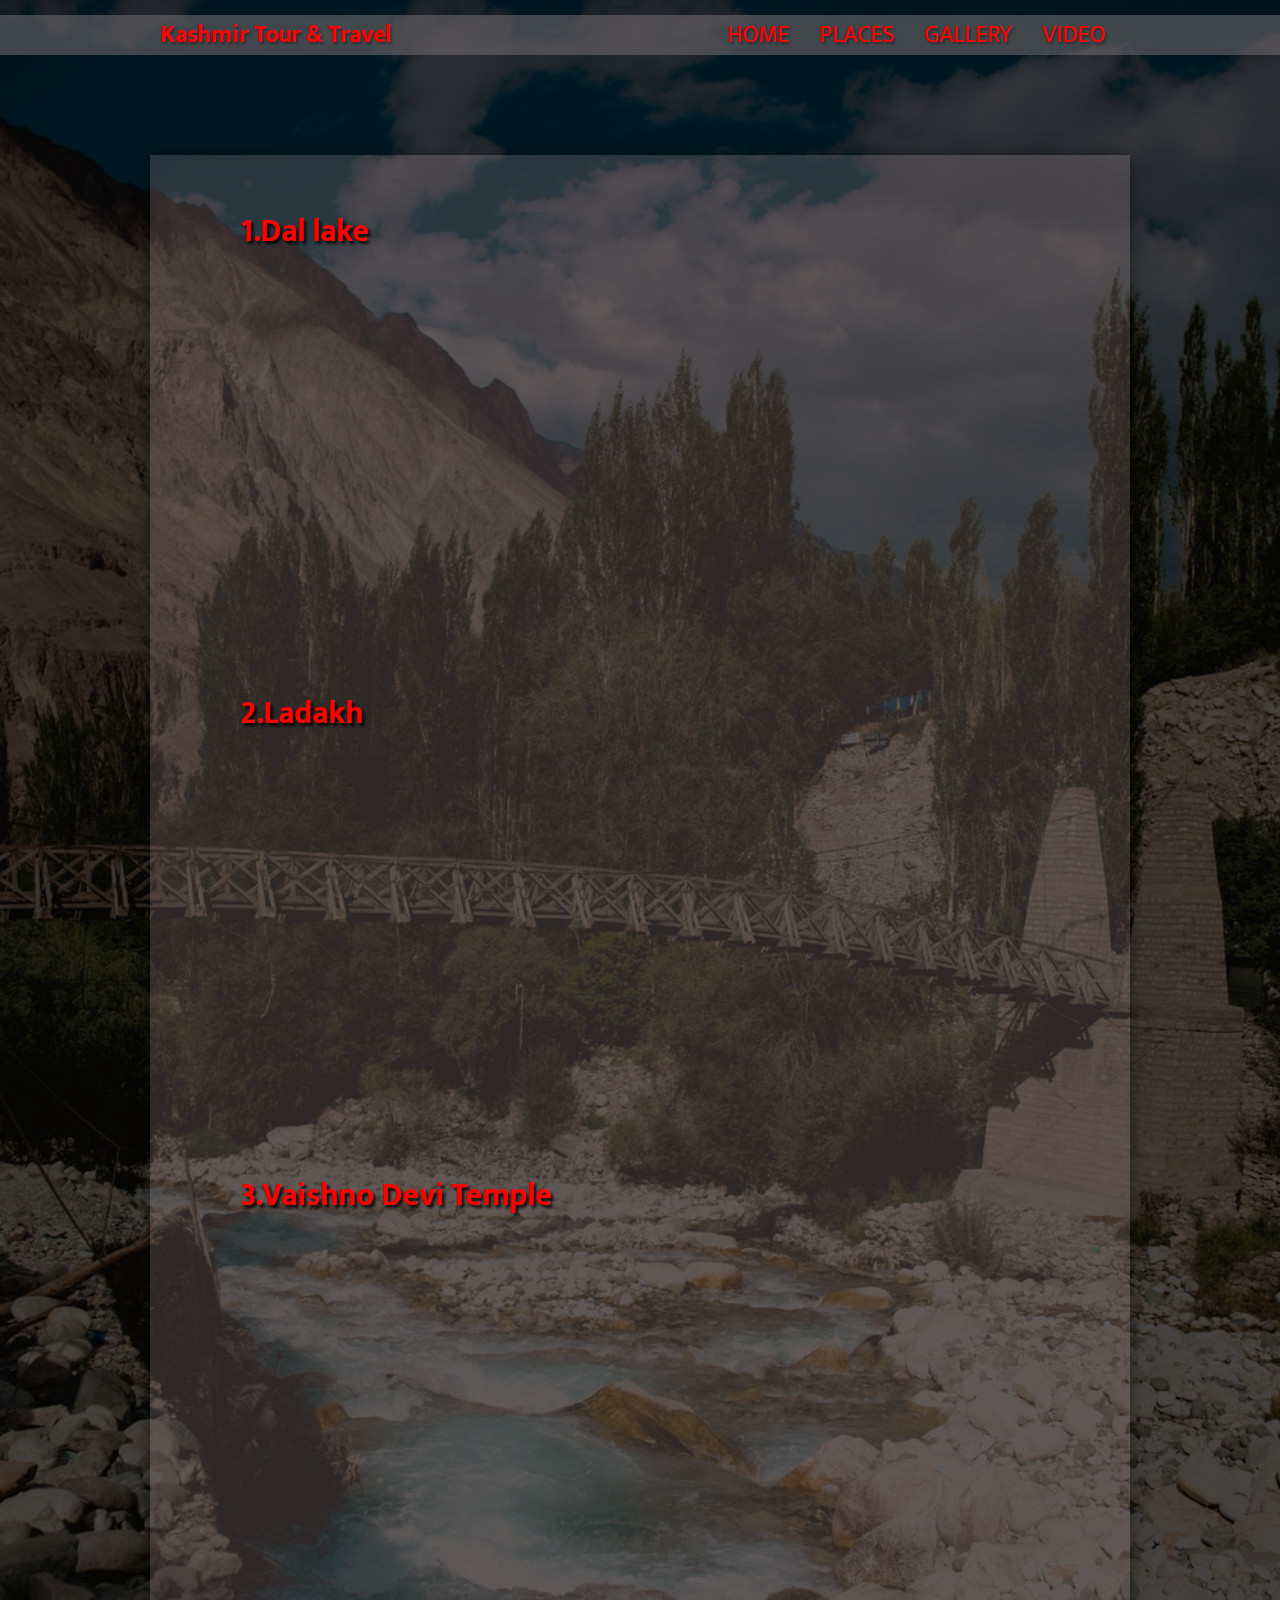
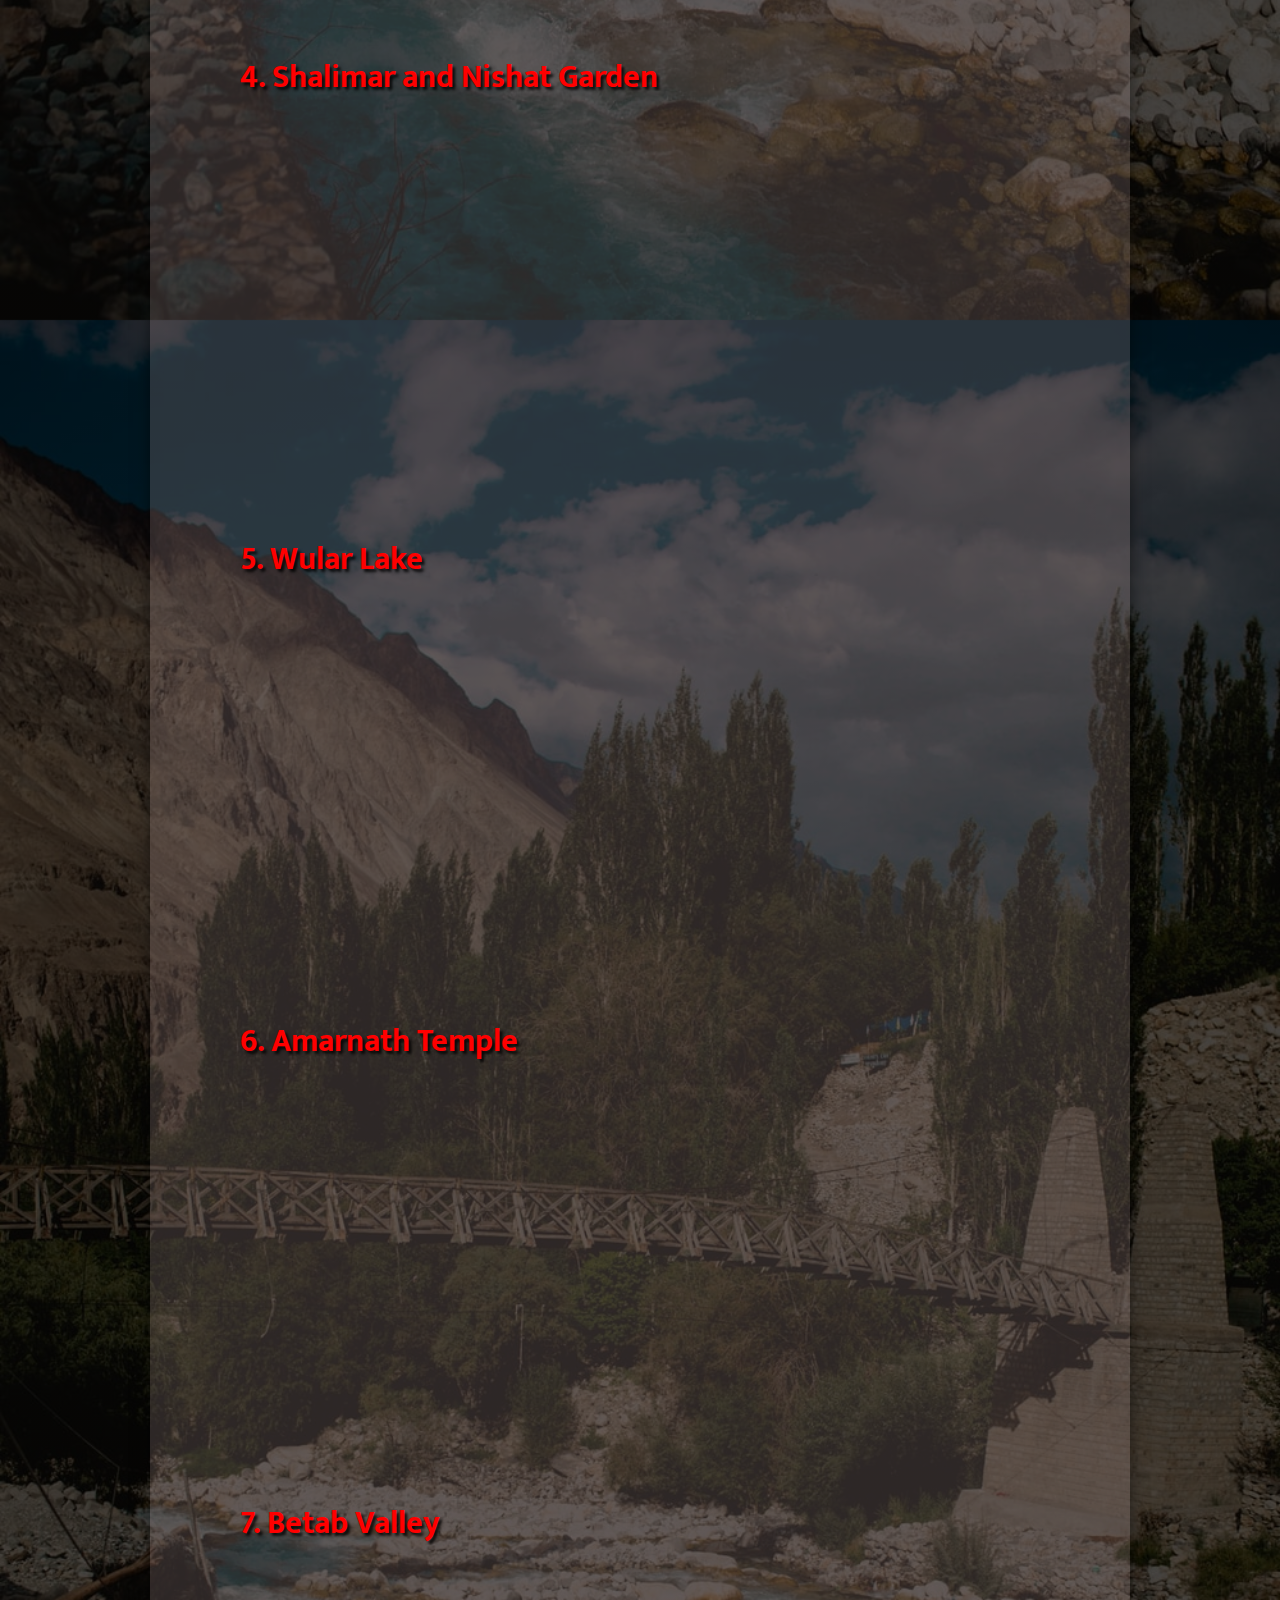
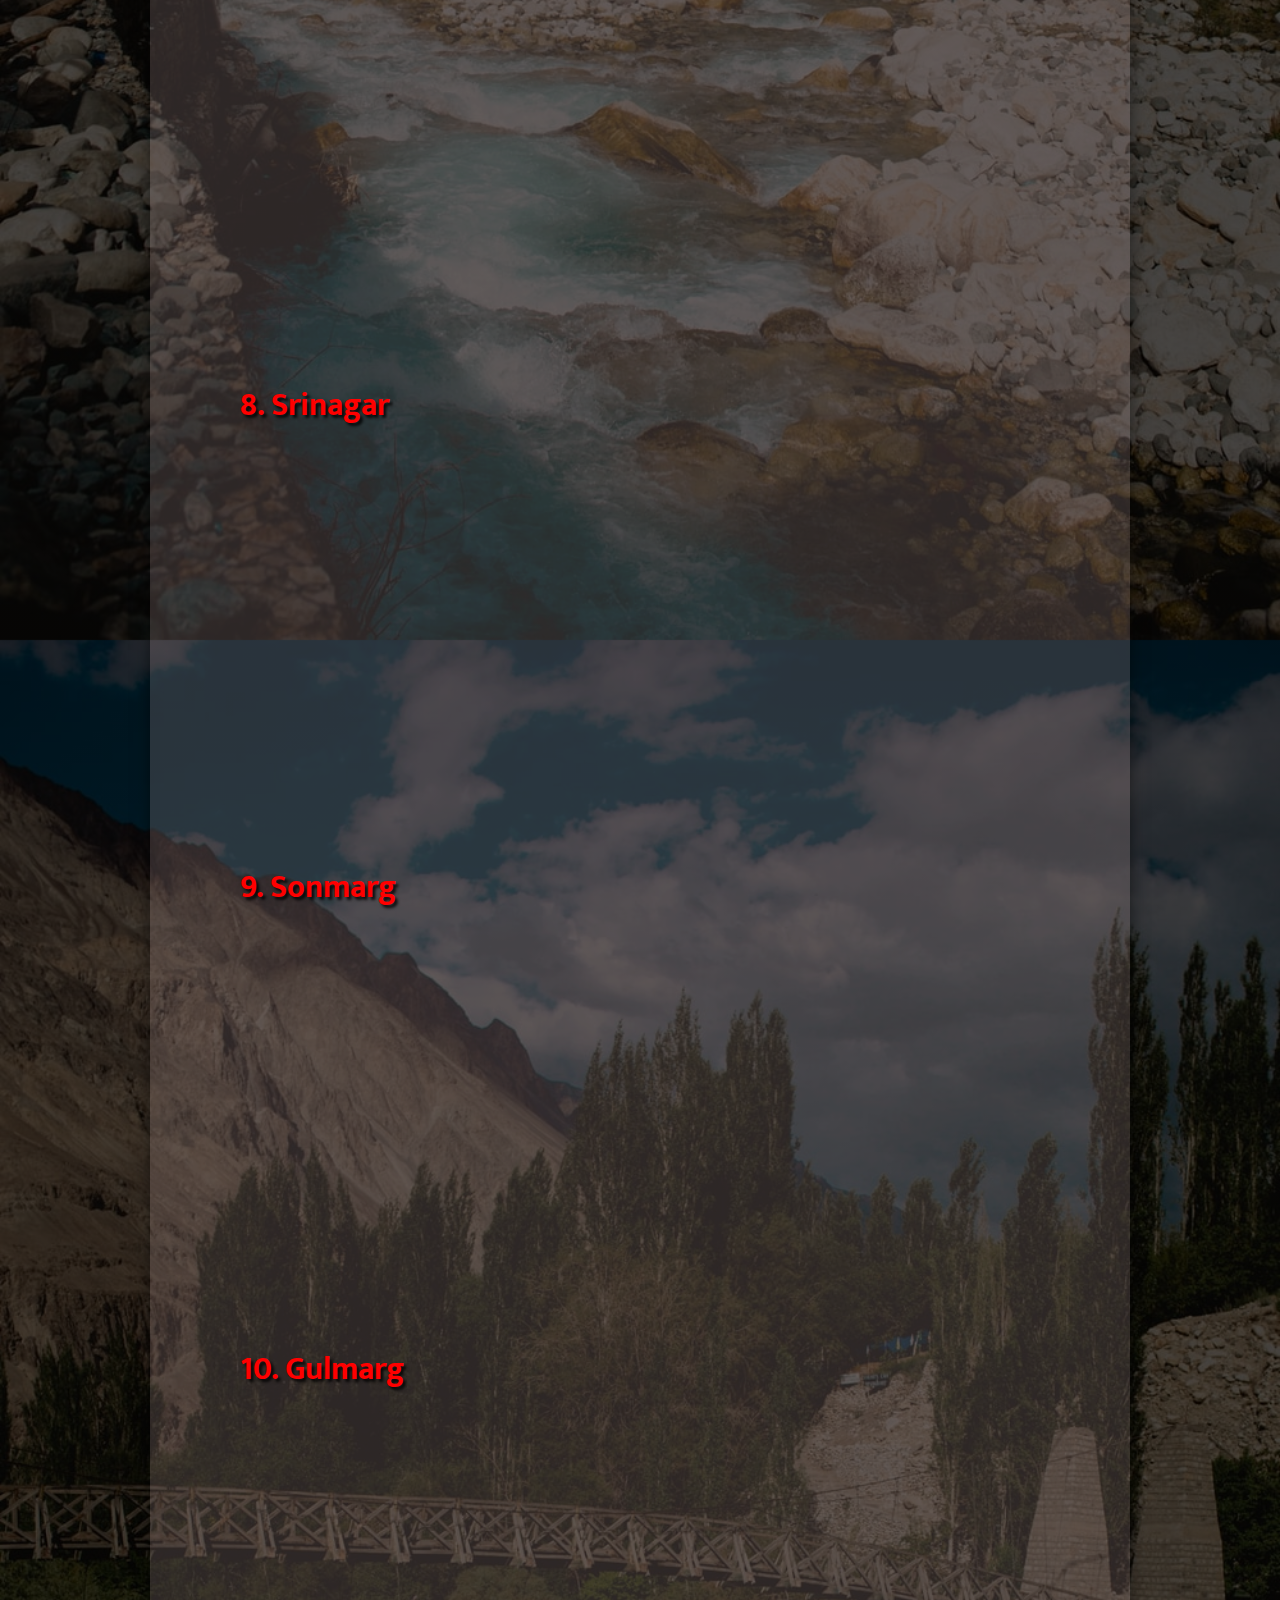
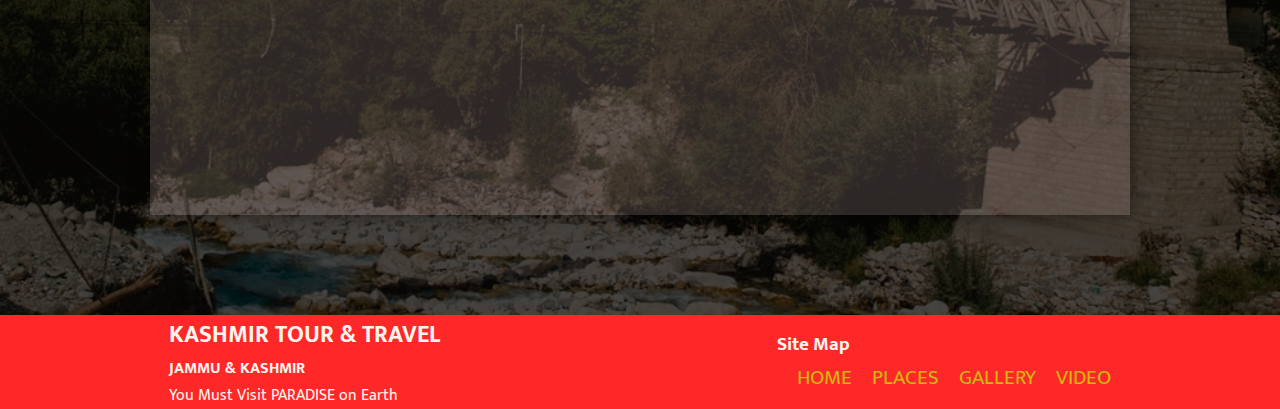
==== video.html @ 689930aa "Add files via upload" ====
<!DOCTYPE html>
<html lang="en">
<head>
    <meta charset="UTF-8">
    <meta http-equiv="X-UA-Compatible" content="IE=edge">
    <meta name="viewport" content="width=device-width, initial-scale=1.0">
    <!-- CSS only -->
    <link href="https://cdn.jsdelivr.net/npm/bootstrap@5.1.3/dist/css/bootstrap.min.css" rel="stylesheet" integrity="sha384-1BmE4kWBq78iYhFldvKuhfTAU6auU8tT94WrHftjDbrCEXSU1oBoqyl2QvZ6jIW3" crossorigin="anonymous"> 
    <!-- JavaScript bundle with popper-->
    <script src="https://cdn.jsdelivr.net/npm/bootstrap@5.1.3/dist/js/bootstrap.bundle.min.js" integrity="sha384-ka7Sk0Gln4gmtz2MlQnikT1wXgYsOg+OMhuP+IlRH9sENBO0LRn5q+8nbTov4+1p" crossorigin="anonymous"></script>
    <link rel="stylesheet" href="css/video.css">
    <title>minor project</title>
</head>
<body>
    <header>
        <nav>
           <div class="logo">
               <h2 class="h3">Kashmir Tour & Travel</h2>
               </div>
           <ul>
               <li><a href="index.html">HOME</a></li>
               <li><a href="places2.html">PLACES</a></li>
               <li><a href="image slider.html">GALLERY</a></li>
               <li><a href="video.html">VIDEO</a></li>
           </ul>
        </nav>
      </header>
      <div class="box">
        <div class="container"> 
          <div class="left">
            <h1>1.Dal lake</h1>
            <iframe width="800" height="400" src="https://www.youtube.com/embed/hYRlafEXWm4" title="YouTube video player" frameborder="0" allow="accelerometer; autoplay; clipboard-write; encrypted-media; gyroscope; picture-in-picture" allowfullscreen></iframe>
          </div>   
               
          <div class="left">
            <h1>2.Ladakh</h1>
            <iframe width="800" height="400" src="https://www.youtube.com/embed/sQMa0D6uUao" title="YouTube video player" frameborder="0" allow="accelerometer; autoplay; clipboard-write; encrypted-media; gyroscope; picture-in-picture" allowfullscreen></iframe>
          </div>


          <div class="left" >
            <h1>3.Vaishno Devi Temple</h1>
            <iframe width="800" height="400" src="https://www.youtube.com/embed/qabTa_plFnQ" title="YouTube video player" frameborder="0" allow="accelerometer; autoplay; clipboard-write; encrypted-media; gyroscope; picture-in-picture" allowfullscreen></iframe>
          </div>

          <div class="left" >
            <h1>4. Shalimar and Nishat Garden</h1>
           <iframe width="800" height="400" src="https://www.youtube.com/embed/Zb5ugOy98cc" title="YouTube video player" frameborder="0" allow="accelerometer; autoplay; clipboard-write; encrypted-media; gyroscope; picture-in-picture" allowfullscreen></iframe>
          </div>

          <div class="left" >
            <h1>5. Wular Lake</h1>
            <iframe width="800" height="400" src="https://www.youtube.com/embed/BBV7KAjLfRA" title="YouTube video player" frameborder="0" allow="accelerometer; autoplay; clipboard-write; encrypted-media; gyroscope; picture-in-picture" allowfullscreen></iframe>
          </div>

          <div class="left" >
            <h1>6. Amarnath Temple </h1>
            <iframe width="800" height="400" src="https://www.youtube.com/embed/8clpD8xfV7g" title="YouTube video player" frameborder="0" allow="accelerometer; autoplay; clipboard-write; encrypted-media; gyroscope; picture-in-picture" allowfullscreen></iframe>
          </div>

          <div class="left" >
            <h1>7. Betab Valley</h1>
            <iframe width="800" height="400" src="https://www.youtube.com/embed/fBd8pjuE5Cc" title="YouTube video player" frameborder="0" allow="accelerometer; autoplay; clipboard-write; encrypted-media; gyroscope; picture-in-picture" allowfullscreen></iframe>
          </div>

          <div class="left" >
            <h1>8. Srinagar</h1>
            <iframe width="800" height="400" src="https://www.youtube.com/embed/a53YZf69OeA" title="YouTube video player" frameborder="0" allow="accelerometer; autoplay; clipboard-write; encrypted-media; gyroscope; picture-in-picture" allowfullscreen></iframe>
          </div>

          <div class="left" >
            <h1>9. Sonmarg</h1>
            <iframe width="800" height="400" src="https://www.youtube.com/embed/_2jApmypvVA" title="YouTube video player" frameborder="0" allow="accelerometer; autoplay; clipboard-write; encrypted-media; gyroscope; picture-in-picture" allowfullscreen></iframe>
          </div>

          <div class="left" >
            <h1>10. Gulmarg</h1>
            <iframe width="800" height="400" src="https://www.youtube.com/embed/TPKwplua2PU" title="YouTube video player" frameborder="0" allow="accelerometer; autoplay; clipboard-write; encrypted-media; gyroscope; picture-in-picture" allowfullscreen></iframe>
          </div>
             </div>
          </div>


    <footer>
        <div class="left">
            <h2>KASHMIR TOUR & TRAVEL</h2>
            <h4><i><img src="" alt=""></i>JAMMU & KASHMIR</h4>
            <p>You Must Visit PARADISE on Earth</p>
            </div>
            <div class="right">
                <h3>Site Map</h3>
            <ul>
                <li><a href="index.html"> HOME</a></li>
                <li><a href="places2.html">PLACES</a></li>
                <li><a href="image slider.html">GALLERY</a></li>
                <li><a href="video.html"> VIDEO</a></li>
            </ul>
        </div>
    </footer>
</body>
</html>
---- css/video.css ----
@import url('https://fonts.googleapis.com/css2?family=Mukta:wght@300;500;800&display=swap');
*{
    margin: 0px;
    padding: 0px;
    font-family: Mukta, sans-serif;
}

body{
    background-image:linear-gradient(rgba(0,0,0,0.7),rgba(0,0,0,0.7)), url(../imgs/b1.jpg);
    background-size: 100%;
}

nav{
    display: flex;
    justify-content: space-around;
    align-items: center;
    flex-wrap: wrap;
    background: rgba(121, 115, 115, 0.527);
    text-shadow: 2px 2px 2px rgba(44, 42, 42, 0.842);
    margin-top: 15px;
    color:red;

}

nav ul{
    display: flex;
    list-style-type:none;
    float:right;
   
}    
nav ul li{
    margin: 0px 15px;

}
nav li a{
    text-decoration: none;
 
    margin-top: 15px;
    color:red;
    font-size: 1.5em;
    text-shadow: 2px 2px 2px rgba(44, 42, 42, 0.842);

}
nav li a:hover{
    color: yellow;
}


.box{
    position: relative;
    max-width: 90%;
    padding: 10px;
    margin-top: 100px;
    margin-bottom: 100px;
    margin-left: 150px;
    margin-right: 150px;
    background: rgba(206, 176, 176, .2);
    box-shadow: 0px 0px 15px rgba(0,0,0,.5);
    
}

h1{
        color: red;
        margin-top: 20px;
        text-shadow: 3px 3px 3px rgba(0, 0, 0, 0.842) ;
    
    
}
.container{
    display: flex;
    flex-direction: column;
    flex-wrap: wrap;
    margin-top: 20px;
    justify-content: center;
    align-items: center;
   
}


footer{
    background-color: rgb(255, 40, 40);
    display: flex;
    color: seashell;
    justify-content: space-around;
    align-items: center;
    flex-wrap: wrap;

}
footer ul{
    list-style-type:none;
    display: flex;

}

footer ul a{
    text-decoration: none;
    color: rgb(211,182,16);
    font-size: 1.3em;
    margin-left: 20px;
}
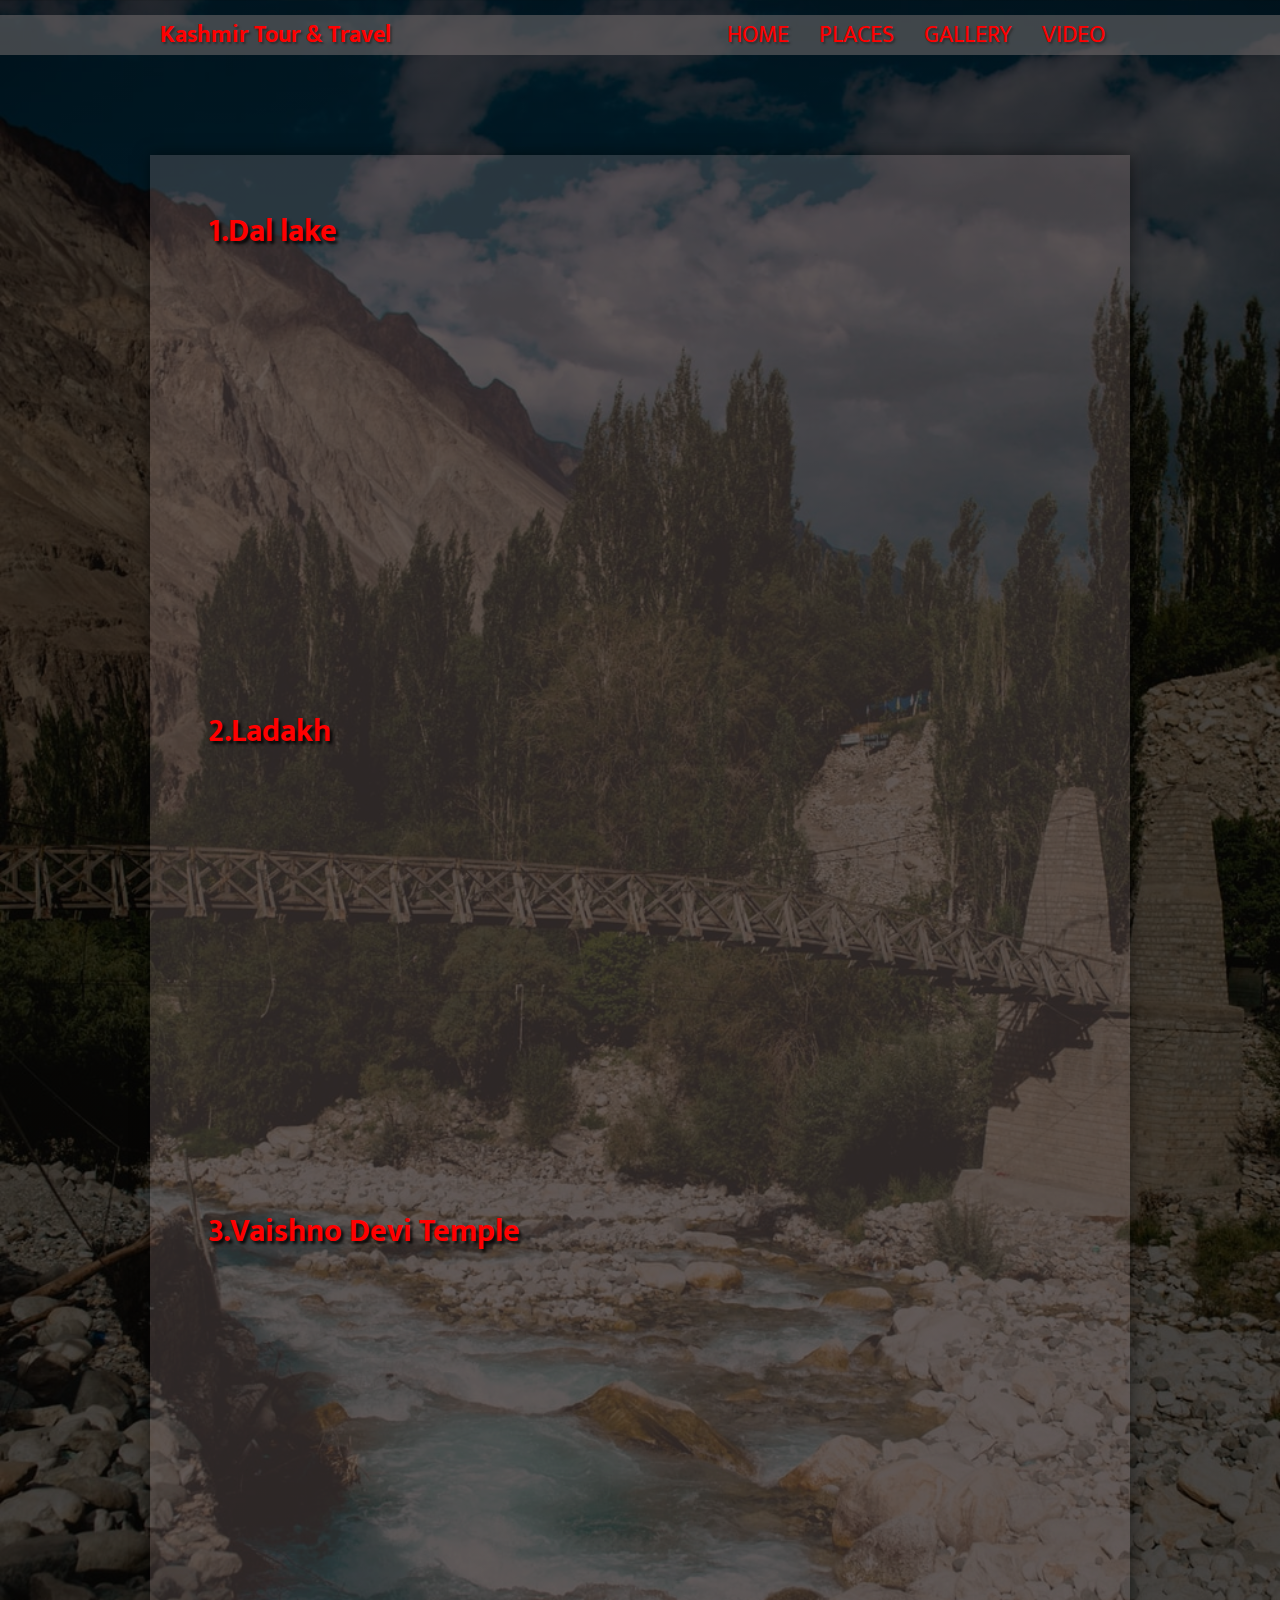
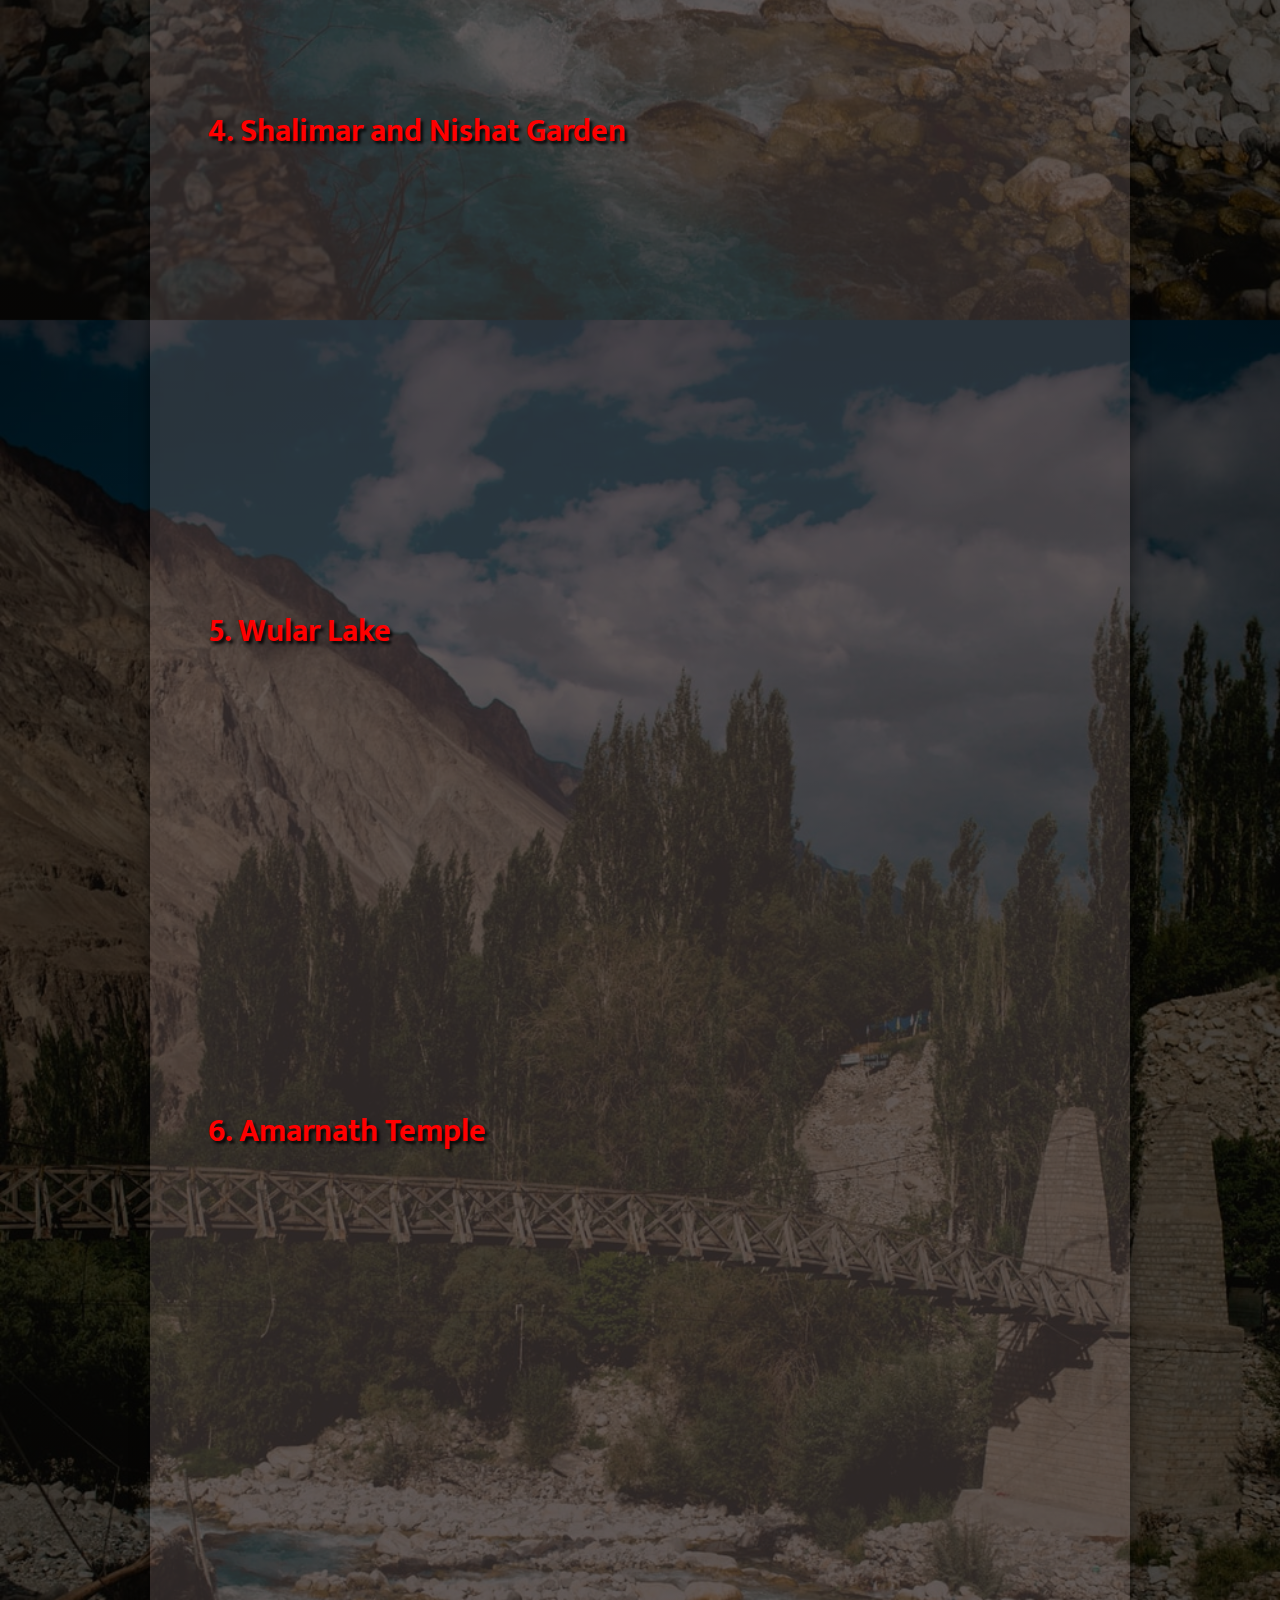
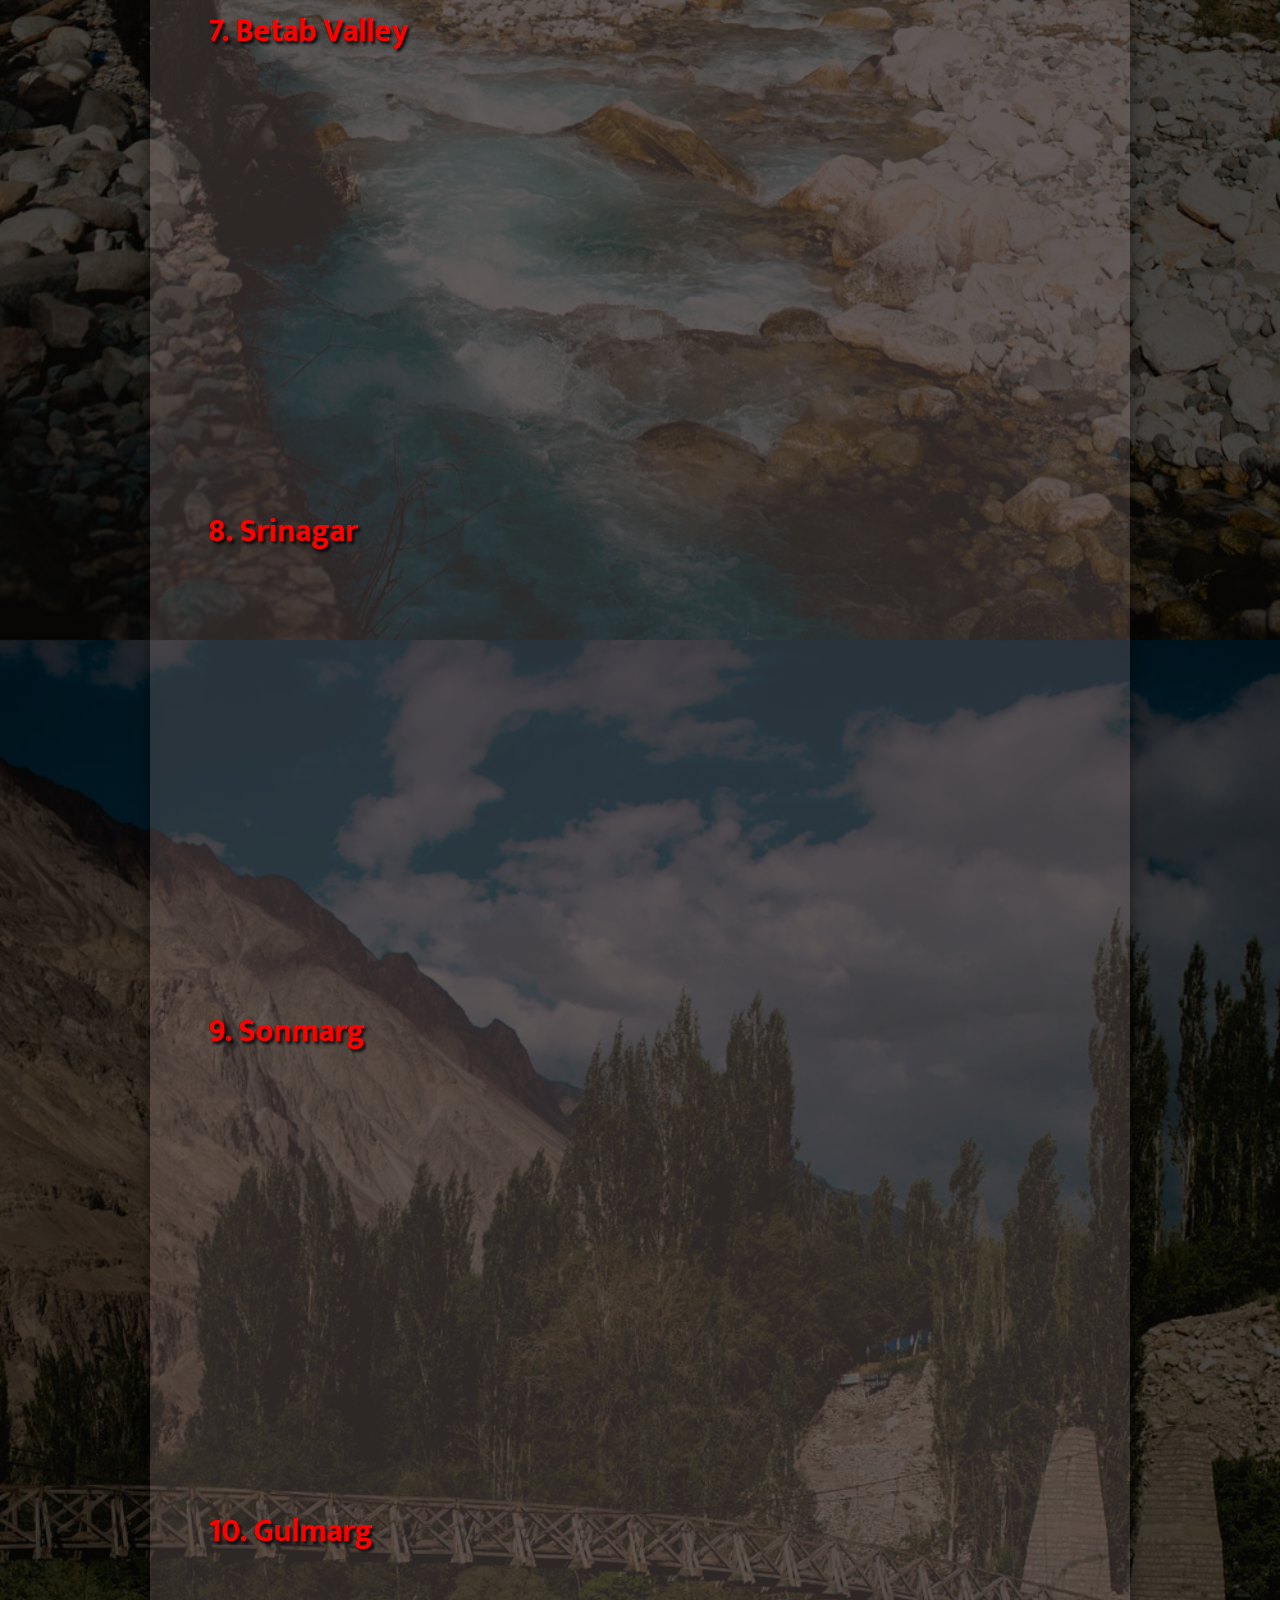
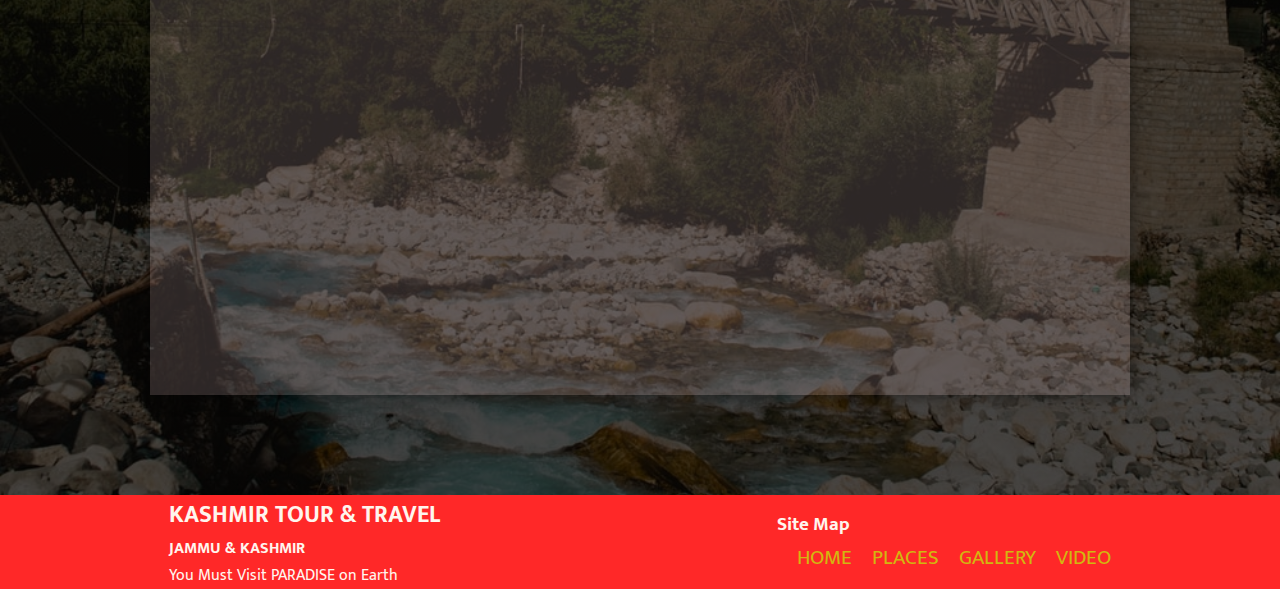
==== commit 898b1f2a: "Update video.html" ====
--- a/video.html
+++ b/video.html
@@ -26,56 +26,56 @@
         </nav>
       </header>
       <div class="box">
-        <div class="container"> 
-          <div class="left">
+        <div class="middle"> 
+          <div class="video">
             <h1>1.Dal lake</h1>
-            <iframe width="800" height="400" src="https://www.youtube.com/embed/hYRlafEXWm4" title="YouTube video player" frameborder="0" allow="accelerometer; autoplay; clipboard-write; encrypted-media; gyroscope; picture-in-picture" allowfullscreen></iframe>
+            <iframe width="100%" height="400" src="https://www.youtube.com/embed/hYRlafEXWm4" title="YouTube video player" frameborder="0" allow="accelerometer; autoplay; clipboard-write; encrypted-media; gyroscope; picture-in-picture" allowfullscreen></iframe>
           </div>   
                
-          <div class="left">
+          <div class="video">
             <h1>2.Ladakh</h1>
-            <iframe width="800" height="400" src="https://www.youtube.com/embed/sQMa0D6uUao" title="YouTube video player" frameborder="0" allow="accelerometer; autoplay; clipboard-write; encrypted-media; gyroscope; picture-in-picture" allowfullscreen></iframe>
+            <iframe width="100%" height="400" src="https://www.youtube.com/embed/sQMa0D6uUao" title="YouTube video player" frameborder="0" allow="accelerometer; autoplay; clipboard-write; encrypted-media; gyroscope; picture-in-picture" allowfullscreen></iframe>
           </div>
 
 
-          <div class="left" >
+          <div class="video" >
             <h1>3.Vaishno Devi Temple</h1>
-            <iframe width="800" height="400" src="https://www.youtube.com/embed/qabTa_plFnQ" title="YouTube video player" frameborder="0" allow="accelerometer; autoplay; clipboard-write; encrypted-media; gyroscope; picture-in-picture" allowfullscreen></iframe>
+            <iframe width="100%" height="400" src="https://www.youtube.com/embed/qabTa_plFnQ" title="YouTube video player" frameborder="0" allow="accelerometer; autoplay; clipboard-write; encrypted-media; gyroscope; picture-in-picture" allowfullscreen></iframe>
           </div>
 
-          <div class="left" >
+          <div class="video" >
             <h1>4. Shalimar and Nishat Garden</h1>
-           <iframe width="800" height="400" src="https://www.youtube.com/embed/Zb5ugOy98cc" title="YouTube video player" frameborder="0" allow="accelerometer; autoplay; clipboard-write; encrypted-media; gyroscope; picture-in-picture" allowfullscreen></iframe>
+           <iframe width="100%" height="400" src="https://www.youtube.com/embed/Zb5ugOy98cc" title="YouTube video player" frameborder="0" allow="accelerometer; autoplay; clipboard-write; encrypted-media; gyroscope; picture-in-picture" allowfullscreen></iframe>
           </div>
 
-          <div class="left" >
+          <div class="video" >
             <h1>5. Wular Lake</h1>
-            <iframe width="800" height="400" src="https://www.youtube.com/embed/BBV7KAjLfRA" title="YouTube video player" frameborder="0" allow="accelerometer; autoplay; clipboard-write; encrypted-media; gyroscope; picture-in-picture" allowfullscreen></iframe>
+            <iframe width="100%" height="400" src="https://www.youtube.com/embed/BBV7KAjLfRA" title="YouTube video player" frameborder="0" allow="accelerometer; autoplay; clipboard-write; encrypted-media; gyroscope; picture-in-picture" allowfullscreen></iframe>
           </div>
 
-          <div class="left" >
+          <div class="video" >
             <h1>6. Amarnath Temple </h1>
-            <iframe width="800" height="400" src="https://www.youtube.com/embed/8clpD8xfV7g" title="YouTube video player" frameborder="0" allow="accelerometer; autoplay; clipboard-write; encrypted-media; gyroscope; picture-in-picture" allowfullscreen></iframe>
+            <iframe width="100%" height="400" src="https://www.youtube.com/embed/8clpD8xfV7g" title="YouTube video player" frameborder="0" allow="accelerometer; autoplay; clipboard-write; encrypted-media; gyroscope; picture-in-picture" allowfullscreen></iframe>
           </div>
 
-          <div class="left" >
+          <div class="video" >
             <h1>7. Betab Valley</h1>
-            <iframe width="800" height="400" src="https://www.youtube.com/embed/fBd8pjuE5Cc" title="YouTube video player" frameborder="0" allow="accelerometer; autoplay; clipboard-write; encrypted-media; gyroscope; picture-in-picture" allowfullscreen></iframe>
+            <iframe width="100%" height="400" src="https://www.youtube.com/embed/fBd8pjuE5Cc" title="YouTube video player" frameborder="0" allow="accelerometer; autoplay; clipboard-write; encrypted-media; gyroscope; picture-in-picture" allowfullscreen></iframe>
           </div>
 
-          <div class="left" >
+          <div class="video" >
             <h1>8. Srinagar</h1>
-            <iframe width="800" height="400" src="https://www.youtube.com/embed/a53YZf69OeA" title="YouTube video player" frameborder="0" allow="accelerometer; autoplay; clipboard-write; encrypted-media; gyroscope; picture-in-picture" allowfullscreen></iframe>
+            <iframe width="100%" height="400" src="https://www.youtube.com/embed/a53YZf69OeA" title="YouTube video player" frameborder="0" allow="accelerometer; autoplay; clipboard-write; encrypted-media; gyroscope; picture-in-picture" allowfullscreen></iframe>
           </div>
 
-          <div class="left" >
+          <div class="video" >
             <h1>9. Sonmarg</h1>
-            <iframe width="800" height="400" src="https://www.youtube.com/embed/_2jApmypvVA" title="YouTube video player" frameborder="0" allow="accelerometer; autoplay; clipboard-write; encrypted-media; gyroscope; picture-in-picture" allowfullscreen></iframe>
+            <iframe width="100%" height="400" src="https://www.youtube.com/embed/_2jApmypvVA" title="YouTube video player" frameborder="0" allow="accelerometer; autoplay; clipboard-write; encrypted-media; gyroscope; picture-in-picture" allowfullscreen></iframe>
           </div>
 
-          <div class="left" >
+          <div class="video" >
             <h1>10. Gulmarg</h1>
-            <iframe width="800" height="400" src="https://www.youtube.com/embed/TPKwplua2PU" title="YouTube video player" frameborder="0" allow="accelerometer; autoplay; clipboard-write; encrypted-media; gyroscope; picture-in-picture" allowfullscreen></iframe>
+            <iframe width="100%" height="400" src="https://www.youtube.com/embed/TPKwplua2PU" title="YouTube video player" frameborder="0" allow="accelerometer; autoplay; clipboard-write; encrypted-media; gyroscope; picture-in-picture" allowfullscreen></iframe>
           </div>
              </div>
           </div>
--- a/css/video.css
+++ b/css/video.css
@@ -66,7 +66,7 @@
     
     
 }
-.container{
+.middle{
     display: flex;
     flex-direction: column;
     flex-wrap: wrap;
@@ -75,6 +75,16 @@
     align-items: center;
    
 }
+
+.middle .video{
+    flex-direction: column;
+    justify-content: space-around;
+    align-items: center;
+    width: 90%;
+    height:500px ;
+
+ }
+
 
 
 footer{
